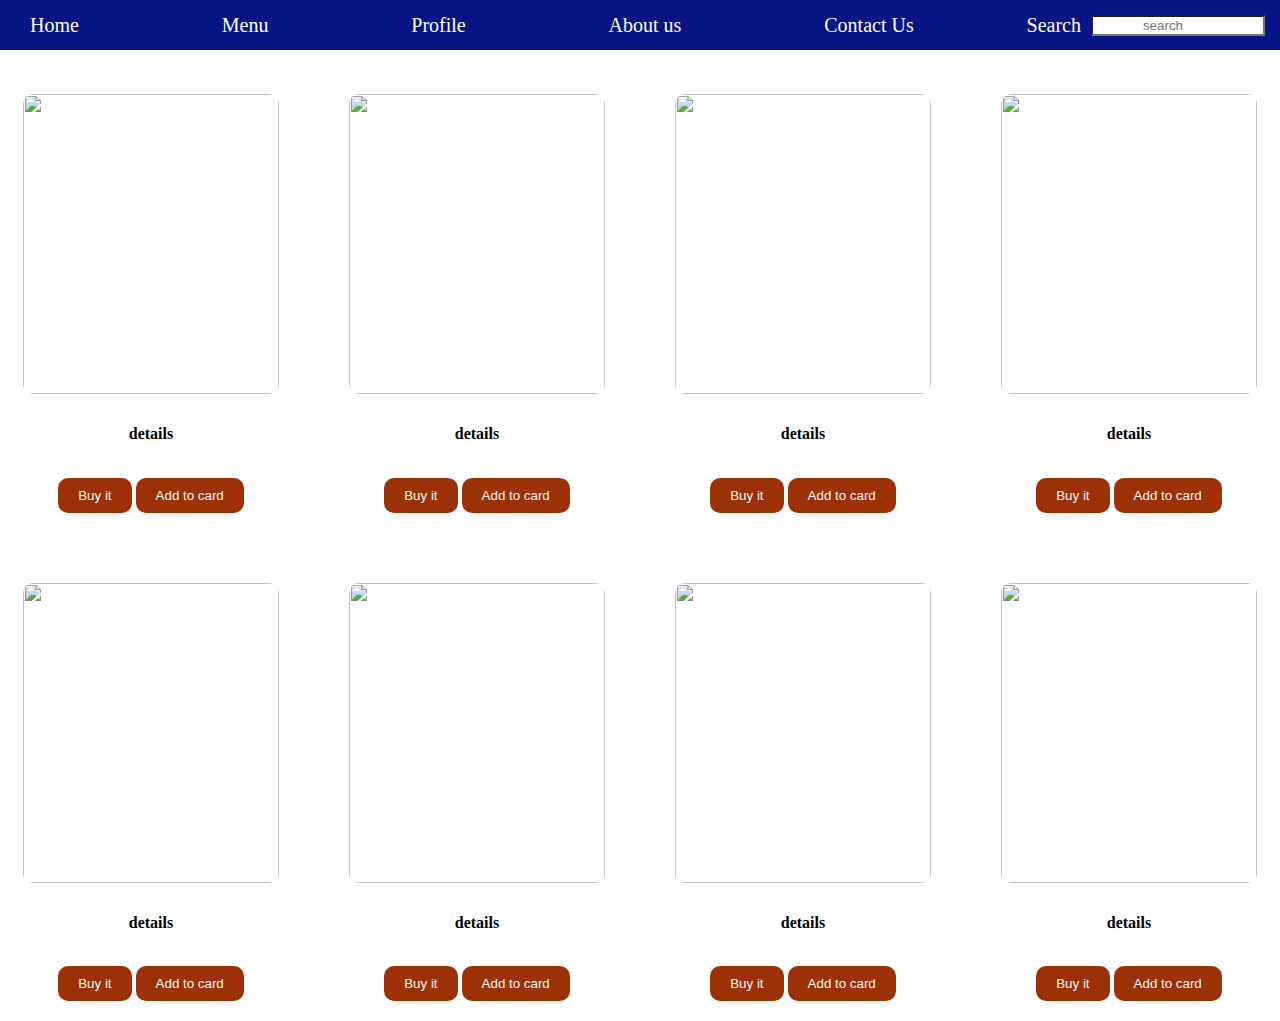
==== index.html @ f87b3ac9 "add the code to github" ====
<!DOCTYPE html>
<html lang="en">
  <head>
    <meta charset="UTF-8" />
    <meta name="viewport" content="width=device-width, initial-scale=1.0" />
    <title>collection</title>
    <link rel="stylesheet" href="collection.css" />
    <script src="collection.js"></script>
  </head>
  <body>
    <div class="header">
      <a href="index.html">Home</a>
      <a href="menu.html">Menu</a>
      <a href="profil.html">Profile</a>
      <a href="about.html">About us</a>
      <a href="contact.html">Contact Us</a>
      <div class="search-container">
        <span>Search</span>
        <input type="text" placeholder="search" />
      </div>
    </div>

    <br />

    <div id="product-grid">
      <div class="product" id="product1">
        <img src="Product1.png" alt="" />
        <h4>details</h4>
        <button onclick="viewDetails1()">Buy it</button>
        <button onclick="ReadProduct1()">Add to card</button>
      </div>
      <div class="product" id="product2">
        <img src="product2 (2).jpg" alt="" />
        <h4>details</h4>
        <button onclick="viewDetails2()">Buy it</button>
        <button onclick="ReadProduct2()">Add to card</button>
      </div>

      <div class="product" id="product3">
        <img src="product3.png" alt="" />
        <h4>details</h4>
        <button onclick="viewDetails3()">Buy it</button>
        <button onclick="ReadProduct3()">Add to card</button>
      </div>
      <div class="product" id="product4">
        <img src="product4.jpg" alt="" />
        <h4>details</h4>
        <button onclick="viewDetails4()">Buy it</button>
        <button onclick="ReadProduct4()">Add to card</button>
      </div>

      <div class="product" id="product5">
        <img src="product6.jpg" alt="" />
        <h4>details</h4>
        <button onclick="viewDetails5()">Buy it</button>
        <button onclick="ReadProduct5()">Add to card</button>
      </div>
      <div class="product" id="product6">
        <img src="product6jpeg.jpeg.jpg" alt="" />
        <h4>details</h4>
        <button onclick="viewDetails6()">Buy it</button>
        <button onclick="ReadProduct5()">Add to card</button>
      </div>

      <div class="product" id="product7">
        <img src="product7.jpeg.jpg" alt="" />
        <h4>details</h4>
        <button onclick="viewDetails7()">Buy it</button>
        <button>Add to card</button>
      </div>
      <div class="product" id="product8">
        <img src="product8.jpeg.jpg" alt="" />
        <h4>details</h4>
        <button onclick="viewDetails8()">Buy it</button>
        <button>Add to card</button>
      </div>
    </div>
  </body>
</html>
---- collection.css ----
body {
  font-family: Playfair Display;
  line-height: 1.5;
  min-height: 100vh;
  flex-direction: column;
  margin: 0;
  background-color: #ffffff;
}

.header {
  background-color: rgb(8, 20, 133);
  width: 100%;
  display: flex;
  justify-content: center;
  align-items: center;
  height: 50px;
  display: flex;
  justify-content: space-between;
}

.header a {
  color: #ffffff;
  text-decoration: none;
  margin: 0 30px;
  font-size: 20px;
}

.header a:hover {
  background-color: rgb(40, 49, 127);
  box-shadow: 0 0 10px rgba(0, 0, 0, 0.5);
  transform: scale(1);
  color: #ffffff;
  border-radius: 5px;
  padding: 5px;
}

.product {
  display: inline-block;
  margin: 20px;
  width: 200px;
  text-align: center;
  flex-basis: 20%;
}

.product img {
  width: 100%;
  height: 300px;
  object-fit: cover;
  border-radius: 10px;
}

.product button {
  margin-top: 10px;
  padding: 10px 20px;
  border: none;
  border-radius: 10px;
  background-color: rgb(156, 49, 6);
  color: #fafafa;
  cursor: pointer;
}

.product button:hover {
  background-color: rgb(120, 46, 17);
  border-radius: 15px;
}

.search-container {
  display: flex;
  align-items: center;
}

.search-container input[type="text"] {
  width: 100px;
  padding-left: 50px;
  padding-right: 20px;
  margin-right: 15px;
  background-color: rgb(255, 255, 255);
}

.search-container span {
  font-size: 20px;
  color: rgb(255, 255, 255);
  margin-right: 10px;
}
img:hover {
  transform: scale(1.1);
  box-shadow: 0 0 10px rgba(0, 0, 0, 0.9);
}

#product-grid {
  display: flex;
  flex-wrap: wrap;
  justify-content: center;
  gap: 30px;
}

@media (max-width: 768px) {
  .product {
    flex-basis: 40%;
  }
}

@media (max-width: 480px) {
  .product {
    flex-basis: 50%;
  }
}
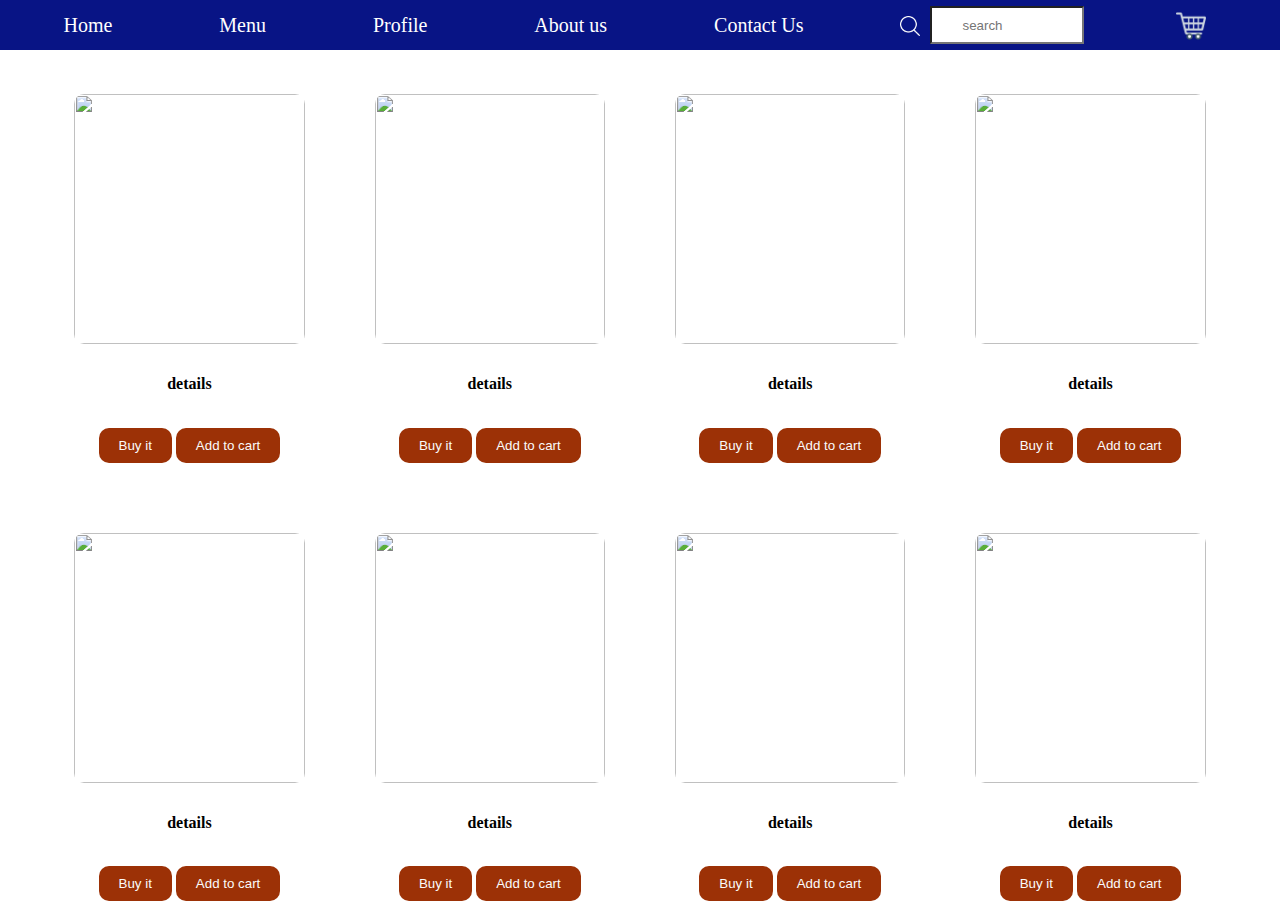
==== commit 8209858d: "add new" ====
--- a/index.html
+++ b/index.html
@@ -15,8 +15,11 @@
       <a href="about.html">About us</a>
       <a href="contact.html">Contact Us</a>
       <div class="search-container">
-        <span>Search</span>
+        <span><img src="search.png" alt="" /></span>
         <input type="text" placeholder="search" />
+      </div>
+      <div class="shopping">
+        <a href="cart.html>"><img src="shopping-cart.png" alt="" /> </a>
       </div>
     </div>
 
@@ -26,53 +29,53 @@
       <div class="product" id="product1">
         <img src="Product1.png" alt="" />
         <h4>details</h4>
-        <button onclick="viewDetails1()">Buy it</button>
-        <button onclick="ReadProduct1()">Add to card</button>
+        <button onclick="buyIt()">Buy it</button>
+        <button onclick="addToCart()">Add to cart</button>
       </div>
       <div class="product" id="product2">
         <img src="product2 (2).jpg" alt="" />
         <h4>details</h4>
-        <button onclick="viewDetails2()">Buy it</button>
-        <button onclick="ReadProduct2()">Add to card</button>
+        <button onclick="buyIt()">Buy it</button>
+        <button onclick="addToCart()">Add to cart</button>
       </div>
 
       <div class="product" id="product3">
         <img src="product3.png" alt="" />
         <h4>details</h4>
-        <button onclick="viewDetails3()">Buy it</button>
-        <button onclick="ReadProduct3()">Add to card</button>
+        <button onclick="buyIt()">Buy it</button>
+        <button onclick="addToCart()">Add to cart</button>
       </div>
       <div class="product" id="product4">
         <img src="product4.jpg" alt="" />
         <h4>details</h4>
-        <button onclick="viewDetails4()">Buy it</button>
-        <button onclick="ReadProduct4()">Add to card</button>
+        <button onclick="buyIt()">Buy it</button>
+        <button onclick="addToCart()">Add to cart</button>
       </div>
 
       <div class="product" id="product5">
         <img src="product6.jpg" alt="" />
         <h4>details</h4>
-        <button onclick="viewDetails5()">Buy it</button>
-        <button onclick="ReadProduct5()">Add to card</button>
+        <button onclick="buyIt()">Buy it</button>
+        <button onclick="addToCart()">Add to cart</button>
       </div>
       <div class="product" id="product6">
         <img src="product6jpeg.jpeg.jpg" alt="" />
         <h4>details</h4>
-        <button onclick="viewDetails6()">Buy it</button>
-        <button onclick="ReadProduct5()">Add to card</button>
+        <button onclick="buyIt()">Buy it</button>
+        <button onclick="addToCart()">Add to cart</button>
       </div>
 
       <div class="product" id="product7">
         <img src="product7.jpeg.jpg" alt="" />
         <h4>details</h4>
-        <button onclick="viewDetails7()">Buy it</button>
-        <button>Add to card</button>
+        <button onclick="buyIt()">Buy it</button>
+        <button>Add to cart</button>
       </div>
       <div class="product" id="product8">
         <img src="product8.jpeg.jpg" alt="" />
         <h4>details</h4>
-        <button onclick="viewDetails8()">Buy it</button>
-        <button>Add to card</button>
+        <button onclick="buyIt()">Buy it</button>
+        <button>Add to cart</button>
       </div>
     </div>
   </body>
--- a/collection.css
+++ b/collection.css
@@ -14,8 +14,8 @@
   justify-content: center;
   align-items: center;
   height: 50px;
-  display: flex;
-  justify-content: space-between;
+  justify-content: space-around;
+  margin: space 5px;
 }
 
 .header a {
@@ -23,6 +23,7 @@
   text-decoration: none;
   margin: 0 30px;
   font-size: 20px;
+  margin-left: 50px;
 }
 
 .header a:hover {
@@ -34,17 +35,35 @@
   padding: 5px;
 }
 
+.shopping img {
+  width: 30px;
+  height: 30px;
+  margin-top: 10px;
+  margin-right: 30px;
+}
+.shopping img:hover {
+  transform: scale(1.2);
+  box-shadow: initial;
+}
+.shopping a:hover {
+  background-color: initial;
+  box-shadow: initial;
+  transform: initial;
+  color: initial;
+  border-radius: initial;
+  padding: initial;
+}
 .product {
-  display: inline-block;
+  flex-basis: 25%;
   margin: 20px;
   width: 200px;
   text-align: center;
-  flex-basis: 20%;
+  flex-basis: 18%;
 }
 
 .product img {
   width: 100%;
-  height: 300px;
+  height: 250px;
   object-fit: cover;
   border-radius: 10px;
 }
@@ -66,12 +85,26 @@
 
 .search-container {
   display: flex;
-  align-items: center;
+  margin-left: 40px;
 }
-
+.search-container img {
+  width: 20px;
+  height: 20px;
+  margin-top: 10px;
+  margin-right: 10px;
+  filter: invert(100);
+}
+.search-container img:hover {
+  background-color: initial;
+  box-shadow: initial;
+  transform: initial;
+  color: initial;
+  border-radius: initial;
+  padding: initial;
+}
 .search-container input[type="text"] {
   width: 100px;
-  padding-left: 50px;
+  padding-left: 30px;
   padding-right: 20px;
   margin-right: 15px;
   background-color: rgb(255, 255, 255);
@@ -80,8 +113,8 @@
 .search-container span {
   font-size: 20px;
   color: rgb(255, 255, 255);
-  margin-right: 10px;
 }
+
 img:hover {
   transform: scale(1.1);
   box-shadow: 0 0 10px rgba(0, 0, 0, 0.9);
@@ -96,12 +129,12 @@
 
 @media (max-width: 768px) {
   .product {
-    flex-basis: 40%;
+    flex-basis: 30%;
   }
 }
 
 @media (max-width: 480px) {
   .product {
-    flex-basis: 50%;
+    flex-basis: 100%;
   }
 }
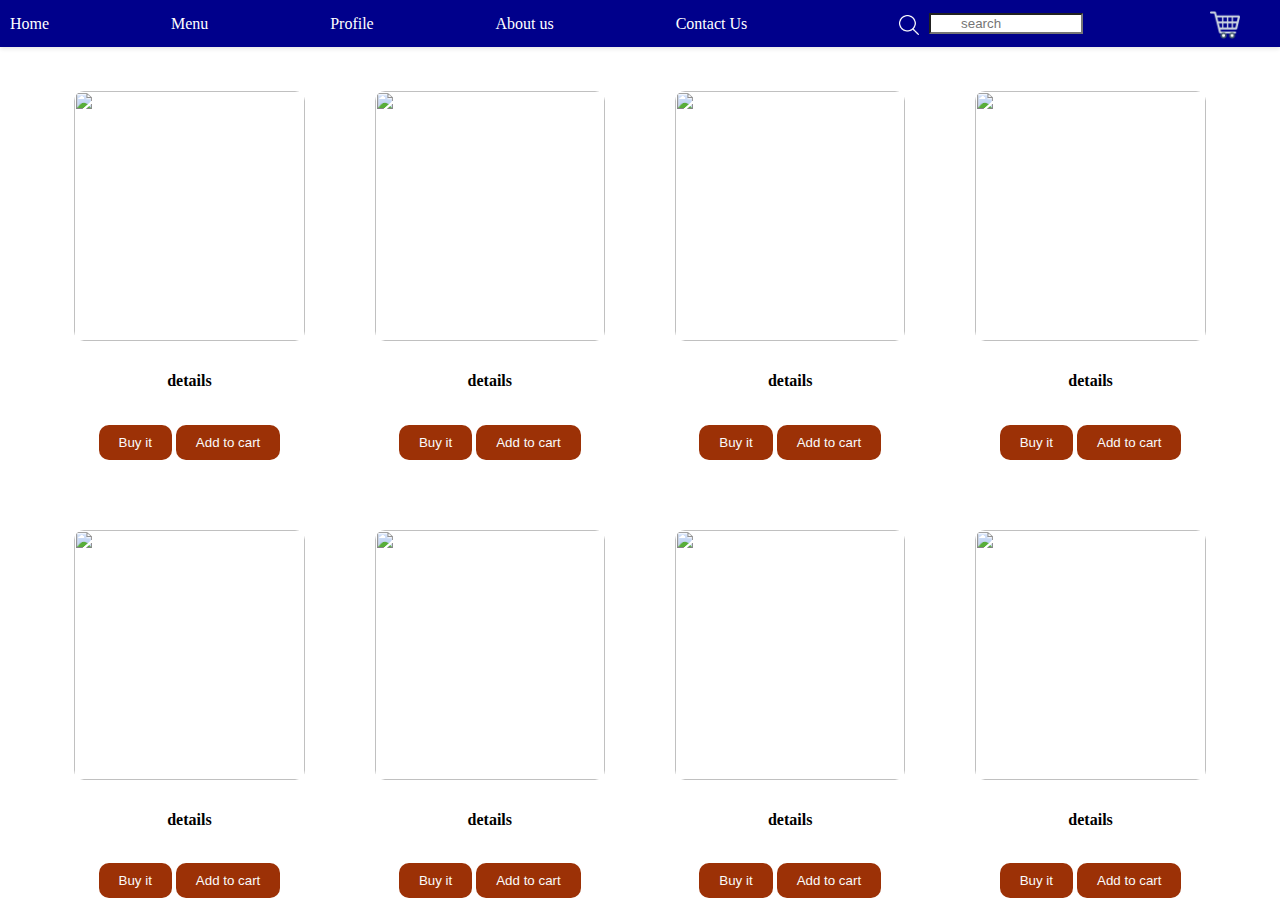
==== commit afb1e221: "edit on css and image path" ====
--- a/index.html
+++ b/index.html
@@ -4,7 +4,7 @@
     <meta charset="UTF-8" />
     <meta name="viewport" content="width=device-width, initial-scale=1.0" />
     <title>collection</title>
-    <link rel="stylesheet" href="collection.css" />
+    <link rel="stylesheet" href="css/collection.css" />
     <script src="collection.js"></script>
   </head>
   <body>
@@ -15,11 +15,11 @@
       <a href="about.html">About us</a>
       <a href="contact.html">Contact Us</a>
       <div class="search-container">
-        <span><img src="search.png" alt="" /></span>
+        <span><img src="image/search.png" alt="" /></span>
         <input type="text" placeholder="search" />
       </div>
       <div class="shopping">
-        <a href="cart.html>"><img src="shopping-cart.png" alt="" /> </a>
+        <a href="cart.html>"><img src="image/shopping-cart.png" alt="" /> </a>
       </div>
     </div>
 
--- a/css/collection.css
+++ b/css/collection.css
@@ -0,0 +1,144 @@
+body {
+  font-family: Playfair Display;
+  line-height: 1.5;
+  min-height: 100vh;
+  flex-direction: column;
+  margin: 0;
+  background-color: #ffffff;
+}
+
+.header {
+  background-color: darkblue;
+  color: #fff;
+  padding: 0px;
+  display: flex;
+  justify-content: space-between;
+  align-items: center;
+  box-shadow: 0 2px 4px rgba(0, 0, 0, 0.1);
+}
+
+.header a {
+  color: #fff;
+  text-decoration: none;
+  padding: 10px;
+  font-size: 16px;
+}
+
+.header a:hover {
+  background-color: rgb(156, 49, 6);
+  box-shadow: 0 0 10px rgba(0, 0, 0, 0.5);
+  transform: scale(1);
+  color: #ffffff;
+  border-radius: 5px;
+  padding: 5px;
+}
+
+.header .search-container {
+  display: flex;
+  align-items: center;
+}
+
+
+.shopping img {
+  width: 30px;
+  height: 30px;
+  margin-top: 10px;
+  margin-right: 30px;
+}
+.shopping img:hover {
+  transform: scale(1.2);
+  box-shadow: initial;
+}
+.shopping a:hover {
+  background-color: initial;
+  box-shadow: initial;
+  transform: initial;
+  color: initial;
+  border-radius: initial;
+  padding: initial;
+}
+.product {
+  flex-basis: 25%;
+  margin: 20px;
+  width: 200px;
+  text-align: center;
+  flex-basis: 18%;
+}
+
+.product img {
+  width: 100%;
+  height: 250px;
+  object-fit: cover;
+  border-radius: 10px;
+}
+
+.product button {
+  margin-top: 10px;
+  padding: 10px 20px;
+  border: none;
+  border-radius: 10px;
+  background-color: rgb(156, 49, 6);
+  color: #fafafa;
+  cursor: pointer;
+}
+
+.product button:hover {
+  background-color: rgb(120, 46, 17);
+  border-radius: 15px;
+}
+
+.search-container {
+  display: flex;
+  margin-left: 40px;
+}
+.search-container img {
+  width: 20px;
+  height: 20px;
+  margin-top: 10px;
+  margin-right: 10px;
+  filter: invert(100);
+}
+.search-container img:hover {
+  background-color: initial;
+  box-shadow: initial;
+  transform: initial;
+  color: initial;
+  border-radius: initial;
+  padding: initial;
+}
+.search-container input[type="text"] {
+  width: 100px;
+  padding-left: 30px;
+  padding-right: 20px;
+  margin-right: 15px;
+  background-color: rgb(255, 255, 255);
+}
+
+.search-container span {
+  font-size: 20px;
+  color: rgb(255, 255, 255);
+}
+
+img:hover {
+  transform: scale(1.1);
+  box-shadow: 0 0 10px rgba(0, 0, 0, 0.9);
+}
+
+#product-grid {
+  display: flex;
+  flex-wrap: wrap;
+  justify-content: center;
+  gap: 30px;
+}
+
+@media (max-width: 768px) {
+  .product {
+    flex-basis: 30%;
+  }
+}
+
+@media (max-width: 480px) {
+  .product {
+    flex-basis: 100%;
+  }
+}
